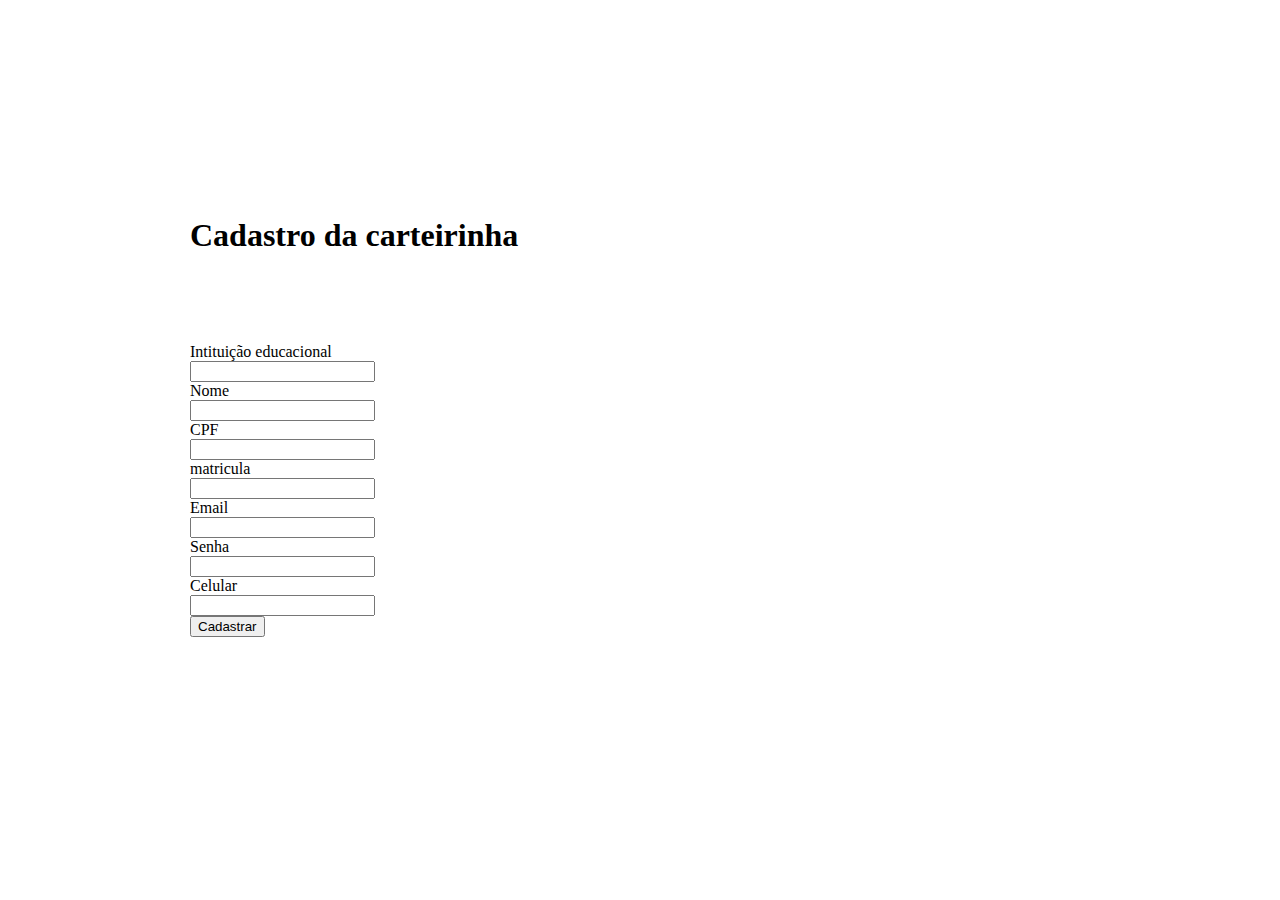
==== CarteirinhaCadastro/cadastro.htm @ a59306b9 "Alterações e atualizações" ====
<!DOCTYPE html>
<html lang="pt-BR">
<head>
    <meta charset="UTF-8">
    <meta http-equiv="X-UA-Compatible" content="IE=edge">
    <meta name="viewport" content="width=device-width, initial-scale=1.0">
    <link rel="stylesheet" href="/css/cadastro.css">
    <title>Cadastro</title>
    <script>
        function mascara(o,f){
            v_obj=o
            v_fun=f
            setTimeout("execmascara()",1)
        }
        function execmascara(){
            v_obj.value=v_fun(v_obj.value)
        }
        function mtel(v){
            v=v.replace(/\D/g,""); //Remove tudo o que não é dígito
            v=v.replace(/^(\d{2})(\d)/g,"($1) $2"); //Coloca parênteses em volta dos dois primeiros dígitos
            v=v.replace(/(\d)(\d{4})$/,"$1-$2"); //Coloca hífen entre o quarto e o quinto dígitos
            return v;
        }
        function id( el ){
            return document.getElementById( el );
        }
        window.onload = function(){
            id('phone').onkeyup = function(){
                mascara( this, mtel );
            }
        }
    </script>
   
</head>
<body>

    <main>
       
        <form class="" method="POST">

            <h1>Cadastro da carteirinha</h1>
            <div class="carteirinha"> 
                <div>
                <label for="text">Intituição educacional</label>
                <br>
                <input type="text">
                </div>

            <div>
                <label for="text">Nome</label>
                <br>
                <input type="text">
            </div>

            <div>
               <label for="text">CPF</label>
               <br>
                <input oninput="mascara(this)" type="text" id="cpf"> 
            </div>

            <div>
                <label for="number">matricula</label>
                <br>
                <input type="text" id="matricula">
            </div>

            <div>
                <label for="email">Email</label>
                <br>
                <input type="email" name="email" id="email">
            </div>

            <div class="senha">
                <label for="password">Senha</label>
                <br>
               <input type="password" name="" id="myInput">
            </div>

            <div>
                <label for="text">Celular</label>
                <br>
                <input type="text" name="phone" id="phone" maxlength="15">
            </div>

            <div>
                <input type="submit" value="Cadastrar">
            </div>
            </div>

            

        </form>
    </main>
   
    
</body>
</html>
---- css/cadastro.css ----
html, body{
    margin: 0;
    padding: 0;
    width: 100%;
    height: 100%;
}

body{
    display: flex;
    flex-direction: column;
    justify-content: center;
    align-items: center;
}


.carteirinha{
    display: flex;
    flex-direction: column;
    justify-content: center;
    align-items: left;
    /* background-color: rgb(166, 212, 212); */
    width: 900px;
    height: 430px;
}
.lnr-eye {
    cursor: pointer;
}
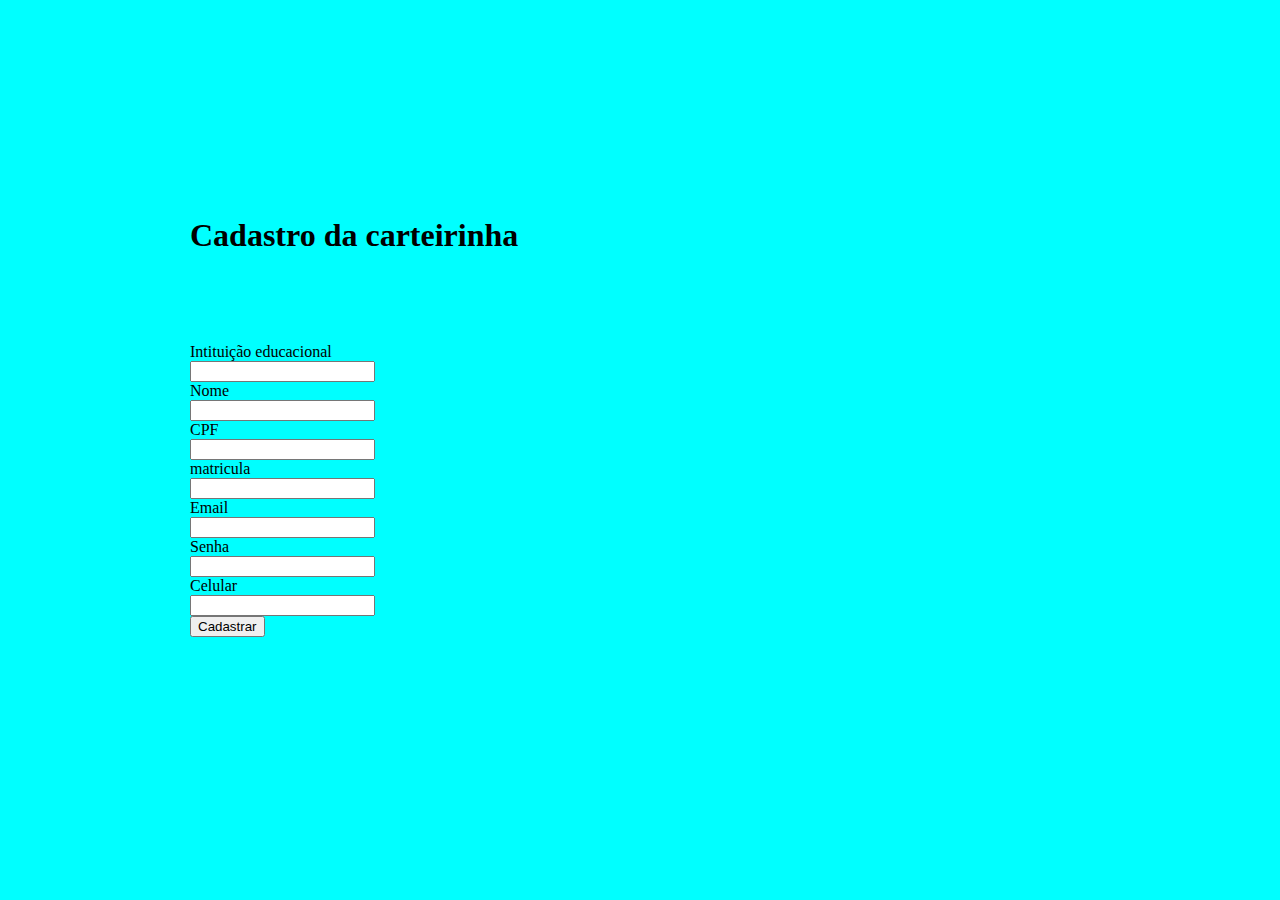
==== commit af6337a3: "atualização do sistema" ====
--- a/CarteirinhaCadastro/cadastro.htm
+++ b/CarteirinhaCadastro/cadastro.htm
@@ -4,7 +4,7 @@
     <meta charset="UTF-8">
     <meta http-equiv="X-UA-Compatible" content="IE=edge">
     <meta name="viewport" content="width=device-width, initial-scale=1.0">
-    <link rel="stylesheet" href="/css/cadastro.css">
+    <link rel="stylesheet" href="cadastro.css">
     <title>Cadastro</title>
     <script>
         function mascara(o,f){
@@ -39,6 +39,7 @@
         <form class="" method="POST">
 
             <h1>Cadastro da carteirinha</h1>
+
             <div class="carteirinha"> 
                 <div>
                 <label for="text">Intituição educacional</label>
@@ -46,25 +47,25 @@
                 <input type="text">
                 </div>
 
-            <div>
+            <div class="nome">
                 <label for="text">Nome</label>
                 <br>
                 <input type="text">
             </div>
 
-            <div>
+            <div class="cpf">
                <label for="text">CPF</label>
                <br>
                 <input oninput="mascara(this)" type="text" id="cpf"> 
             </div>
 
-            <div>
+            <div class="matricula">
                 <label for="number">matricula</label>
                 <br>
                 <input type="text" id="matricula">
             </div>
 
-            <div>
+            <div class="email">
                 <label for="email">Email</label>
                 <br>
                 <input type="email" name="email" id="email">
@@ -76,7 +77,7 @@
                <input type="password" name="" id="myInput">
             </div>
 
-            <div>
+            <div class="celular">
                 <label for="text">Celular</label>
                 <br>
                 <input type="text" name="phone" id="phone" maxlength="15">
@@ -85,9 +86,7 @@
             <div>
                 <input type="submit" value="Cadastrar">
             </div>
-            </div>
-
-            
+            </div>    
 
         </form>
     </main>
--- a/CarteirinhaCadastro/cadastro.css
+++ b/CarteirinhaCadastro/cadastro.css
@@ -0,0 +1,29 @@
+html, body{
+    margin: 0;
+    padding: 0;
+    width: 100%;
+    height: 100%;
+}
+
+body{
+    display: flex;
+    flex-direction: column;
+    justify-content: center;
+    align-items: center;
+    background-color: aqua;
+}
+
+
+.carteirinha{
+    display: flex;
+    flex-direction: column;
+    justify-content: center;
+    align-items: left;
+    /* background-color: rgb(166, 212, 212); */
+    width: 900px;
+    height: 430px;
+}
+.lnr-eye {
+    cursor: pointer;
+}
+
